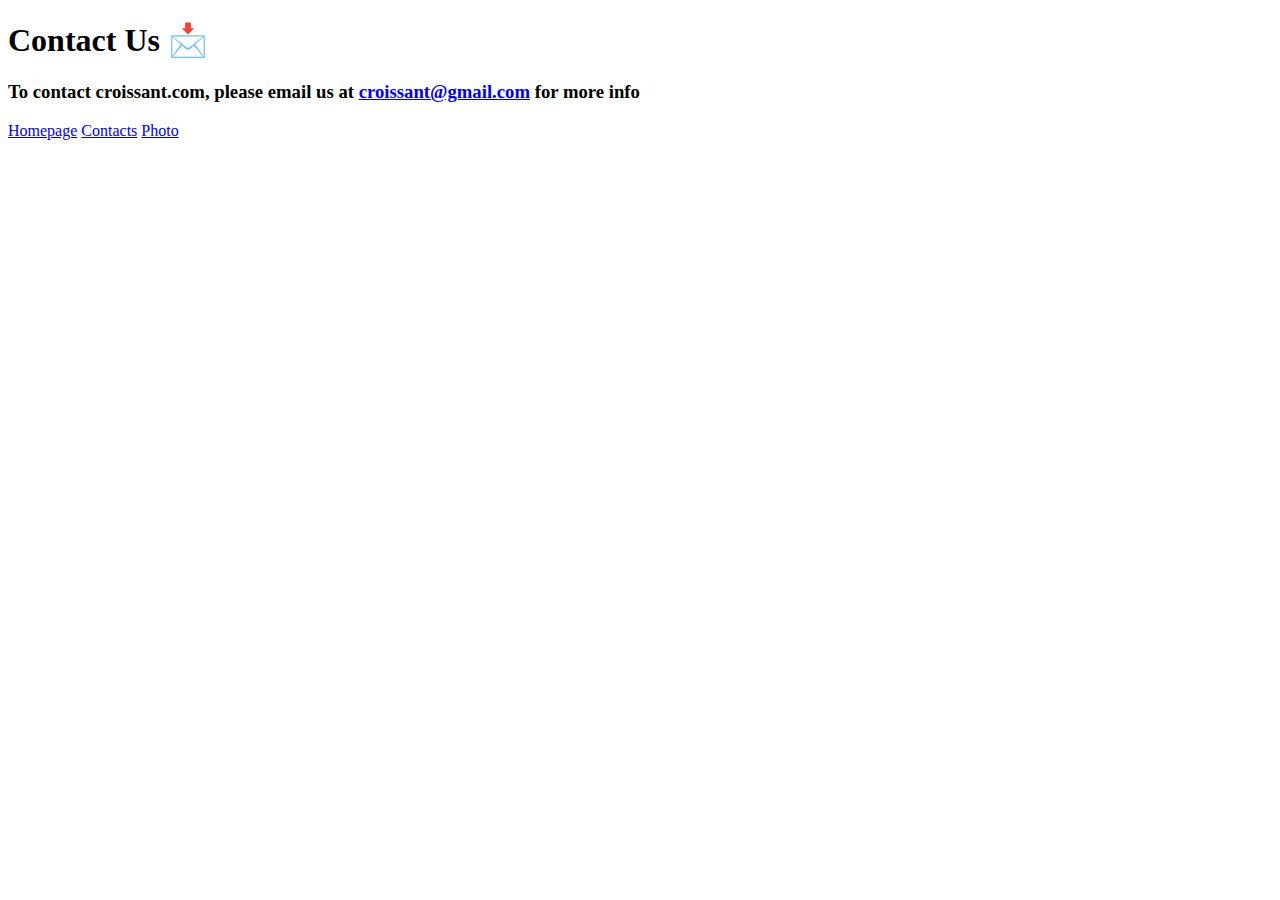
==== contact.html @ 2fd244d9 "Added folder structures and general info" ====
<!DOCTYPE html>
<html lang="en">
<head>
    <meta charset="UTF-8">
    <meta http-equiv="X-UA-Compatible" content="IE=edge">
    <meta name="viewport" content="width=device-width, initial-scale=1.0">
    <title>Document</title>
</head>
<body>
    <h1> Contact Us 📩</h1>
    <h3> 
        To contact croissant.com, please email us at <a href="mailto:croissant@gmail.com">croissant@gmail.com</a> for more info
    </h3>
    <div>
        <a link href = "/"> Homepage</a>
        <a link href = "/contact.html"> Contacts</a>
        <a link href = "/photo.html">Photo</a>
     </div>
</body>
</html>
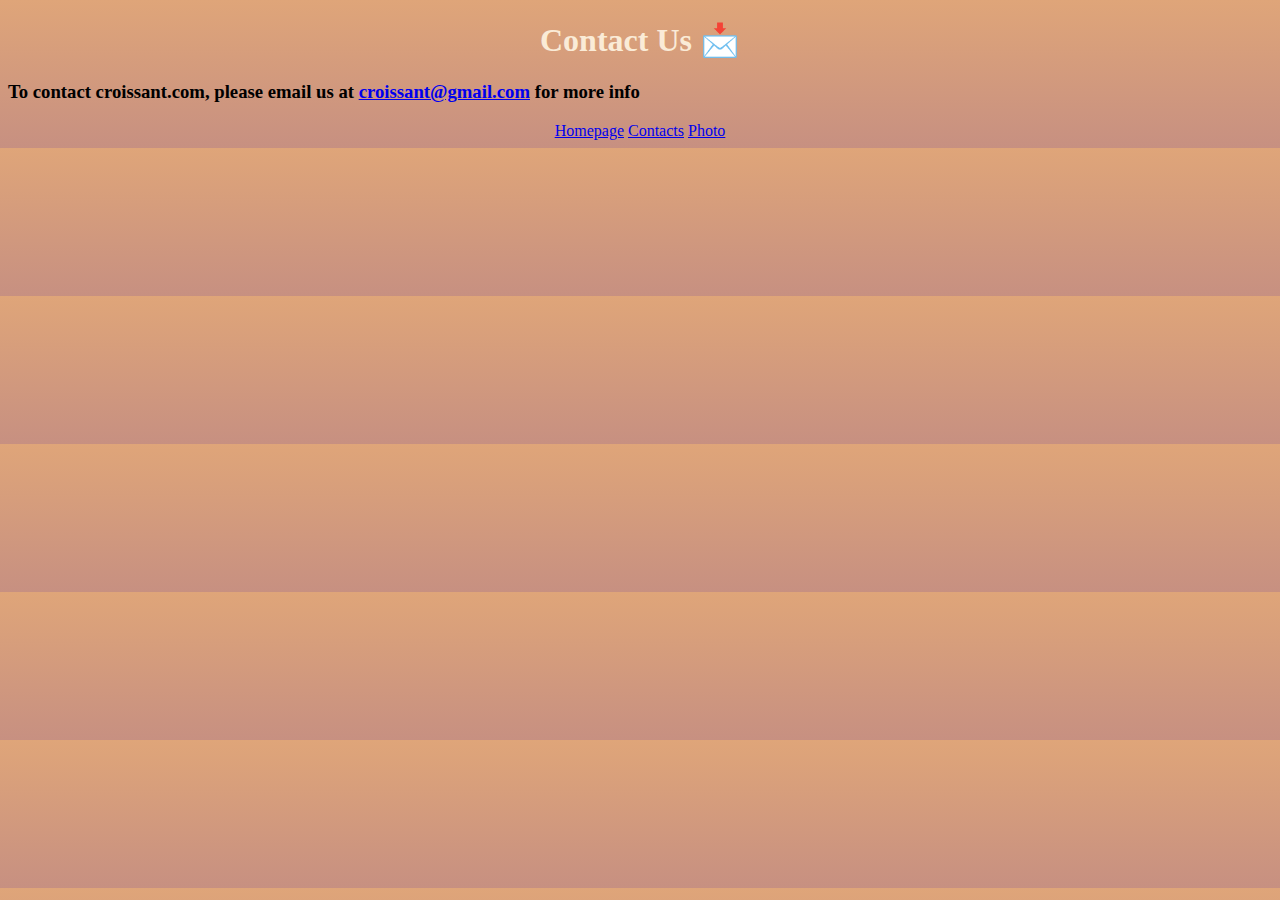
==== commit 21276eae: "added css styling" ====
--- a/contact.html
+++ b/contact.html
@@ -4,14 +4,15 @@
     <meta charset="UTF-8">
     <meta http-equiv="X-UA-Compatible" content="IE=edge">
     <meta name="viewport" content="width=device-width, initial-scale=1.0">
-    <title>Document</title>
+    <link href = "/css/styles.css" rel="stylesheet" type="text/css"/>
+    <title>Croissants-Contacts</title>
 </head>
 <body>
     <h1> Contact Us 📩</h1>
     <h3> 
         To contact croissant.com, please email us at <a href="mailto:croissant@gmail.com">croissant@gmail.com</a> for more info
     </h3>
-    <div>
+    <div class="links">
         <a link href = "/"> Homepage</a>
         <a link href = "/contact.html"> Contacts</a>
         <a link href = "/photo.html">Photo</a>
--- a/css/styles.css
+++ b/css/styles.css
@@ -0,0 +1,17 @@
+h1, h2 {
+    text-align: center;
+    color: antiquewhite;
+}
+body {
+    background: linear-gradient(to top, #c79081 0%, #dfa579 100%);
+
+}
+.links {
+    color: antiquewhite;
+    margin-top: 10px;
+    text-align: center;
+}
+img {
+    display: block;
+    margin: 0 auto;
+}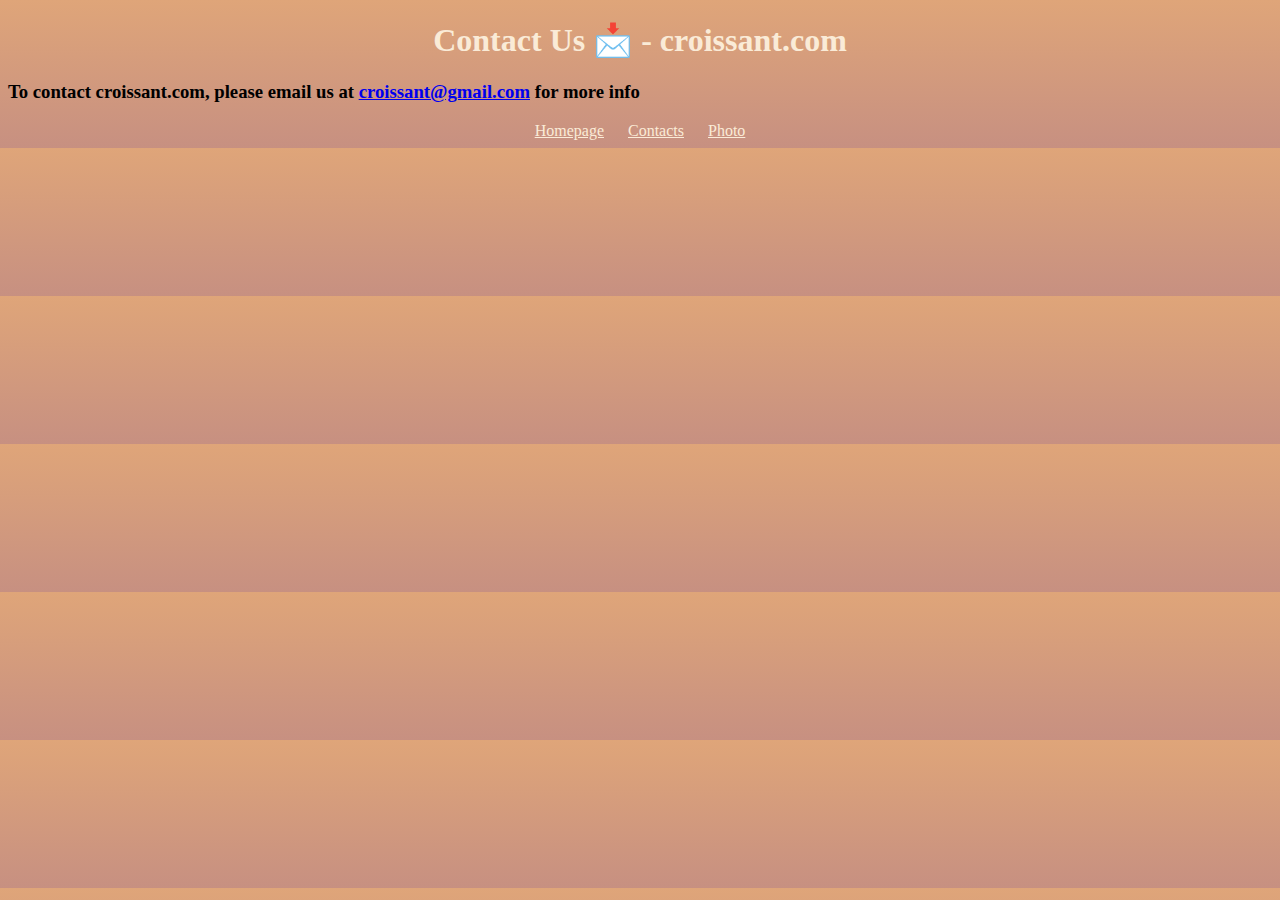
==== commit af07879e: "made SEO cahnges" ====
--- a/contact.html
+++ b/contact.html
@@ -4,18 +4,19 @@
     <meta charset="UTF-8">
     <meta http-equiv="X-UA-Compatible" content="IE=edge">
     <meta name="viewport" content="width=device-width, initial-scale=1.0">
+    <meta name="description" content="contact croissant.com"/>
     <link href = "/css/styles.css" rel="stylesheet" type="text/css"/>
     <title>Croissants-Contacts</title>
 </head>
 <body>
-    <h1> Contact Us 📩</h1>
+    <h1> Contact Us 📩 - croissant.com</h1>
     <h3> 
-        To contact croissant.com, please email us at <a href="mailto:croissant@gmail.com">croissant@gmail.com</a> for more info
+        To contact croissant.com, please email us at <a href="mailto:croissant@gmail.com" title="contact us by email">croissant@gmail.com</a> for more info
     </h3>
     <div class="links">
-        <a link href = "/"> Homepage</a>
-        <a link href = "/contact.html"> Contacts</a>
-        <a link href = "/photo.html">Photo</a>
+        <a link href = "/" title="homepage"> Homepage</a>
+        <a link href = "/contact.html" title="contact-page"> Contacts</a>
+        <a link href = "/photo.html" title="photo">Photo</a>
      </div>
 </body>
 </html>--- a/css/styles.css
+++ b/css/styles.css
@@ -1,17 +1,28 @@
 h1, h2 {
     text-align: center;
     color: antiquewhite;
+}
+p {
+    text-align: center;
+    font-size: 24px;
 }
 body {
     background: linear-gradient(to top, #c79081 0%, #dfa579 100%);
 
 }
 .links {
-    color: antiquewhite;
+    
     margin-top: 10px;
     text-align: center;
+   
+}
+.links a {
+    color: antiquewhite;
+    margin: 10px;
+    
 }
 img {
     display: block;
     margin: 0 auto;
+    border-radius: 10px;
 }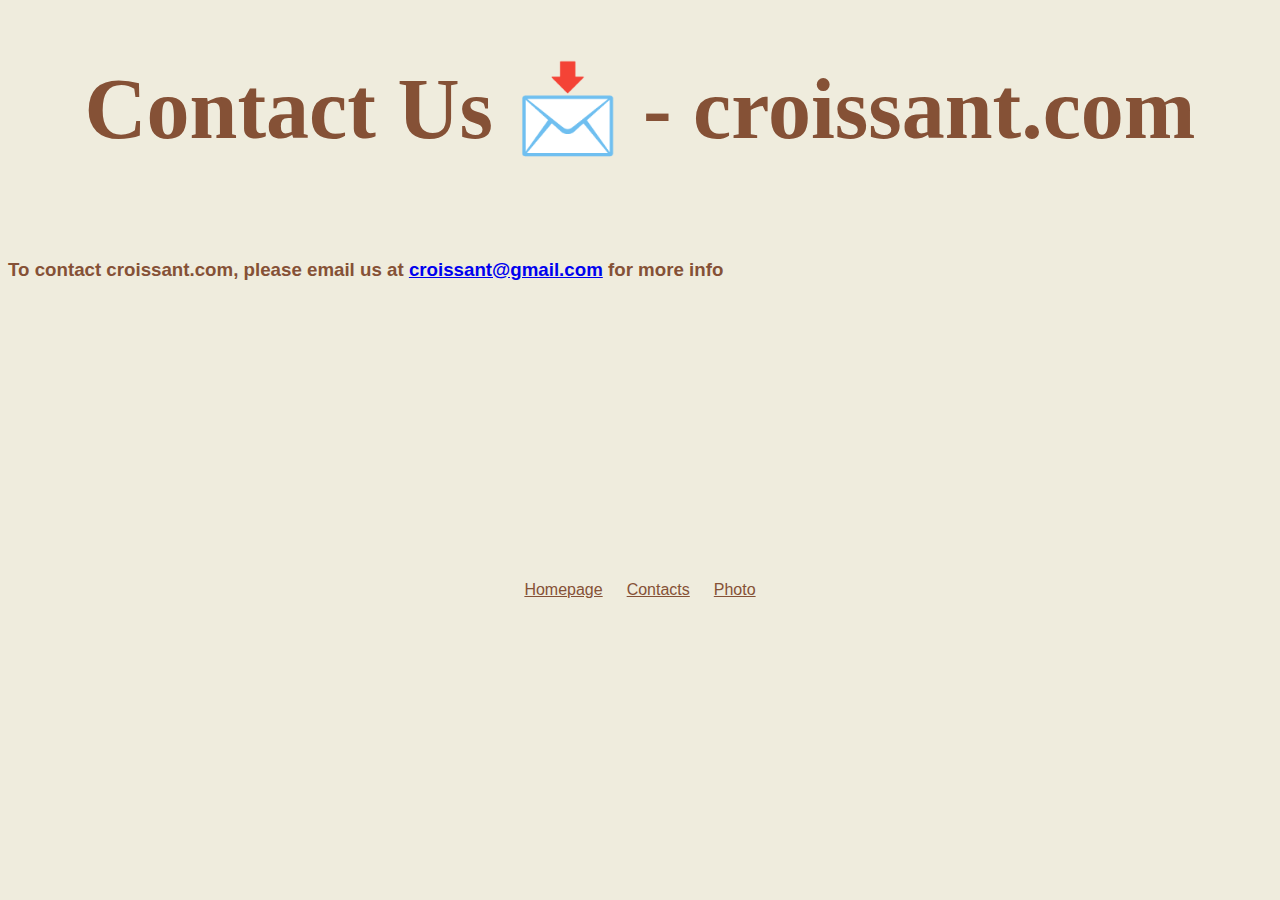
==== commit 40a78fed: "changed styling" ====
--- a/contact.html
+++ b/contact.html
@@ -5,12 +5,13 @@
     <meta http-equiv="X-UA-Compatible" content="IE=edge">
     <meta name="viewport" content="width=device-width, initial-scale=1.0">
     <meta name="description" content="contact croissant.com"/>
+    <link href="https://cdn.jsdelivr.net/npm/bootstrap@5.2.1/dist/css/bootstrap.min.css" rel="stylesheet" integrity="sha384-iYQeCzEYFbKjA/T2uDLTpkwGzCiq6soy8tYaI1GyVh/UjpbCx/TYkiZhlZB6+fzT" crossorigin="anonymous"/>
     <link href = "/css/styles.css" rel="stylesheet" type="text/css"/>
     <title>Croissants-Contacts</title>
 </head>
 <body>
     <h1> Contact Us 📩 - croissant.com</h1>
-    <h3> 
+    <h3 class="text-center"> 
         To contact croissant.com, please email us at <a href="mailto:croissant@gmail.com" title="contact us by email">croissant@gmail.com</a> for more info
     </h3>
     <div class="links">
--- a/css/styles.css
+++ b/css/styles.css
@@ -1,15 +1,30 @@
 h1, h2 {
     text-align: center;
-    color: antiquewhite;
+    color: #855136;
+    font-family: 'Combo', cursive;
+}
+h1 {
+    font-size: 86px;
 }
 p {
     text-align: center;
-    font-size: 24px;
+    font-size: 28px;
+    padding: 20px 250px;
+    color: #855136;
+    font-family: 'Roboto', sans-serif;;
 }
 body {
-    background: linear-gradient(to top, #c79081 0%, #dfa579 100%);
+    background: #EFECDD;
+
 
 }
+
+h3 {
+margin-top: 100px;
+margin-bottom: 300px;
+    color: #855136;
+    font-family: 'Roboto', sans-serif;
+        }
 .links {
     
     margin-top: 10px;
@@ -19,10 +34,13 @@
 .links a {
     color: antiquewhite;
     margin: 10px;
+    color: #855136;
+    font-family: 'Roboto', sans-serif;
     
 }
 img {
     display: block;
     margin: 0 auto;
+    padding: 36px;
     border-radius: 10px;
 }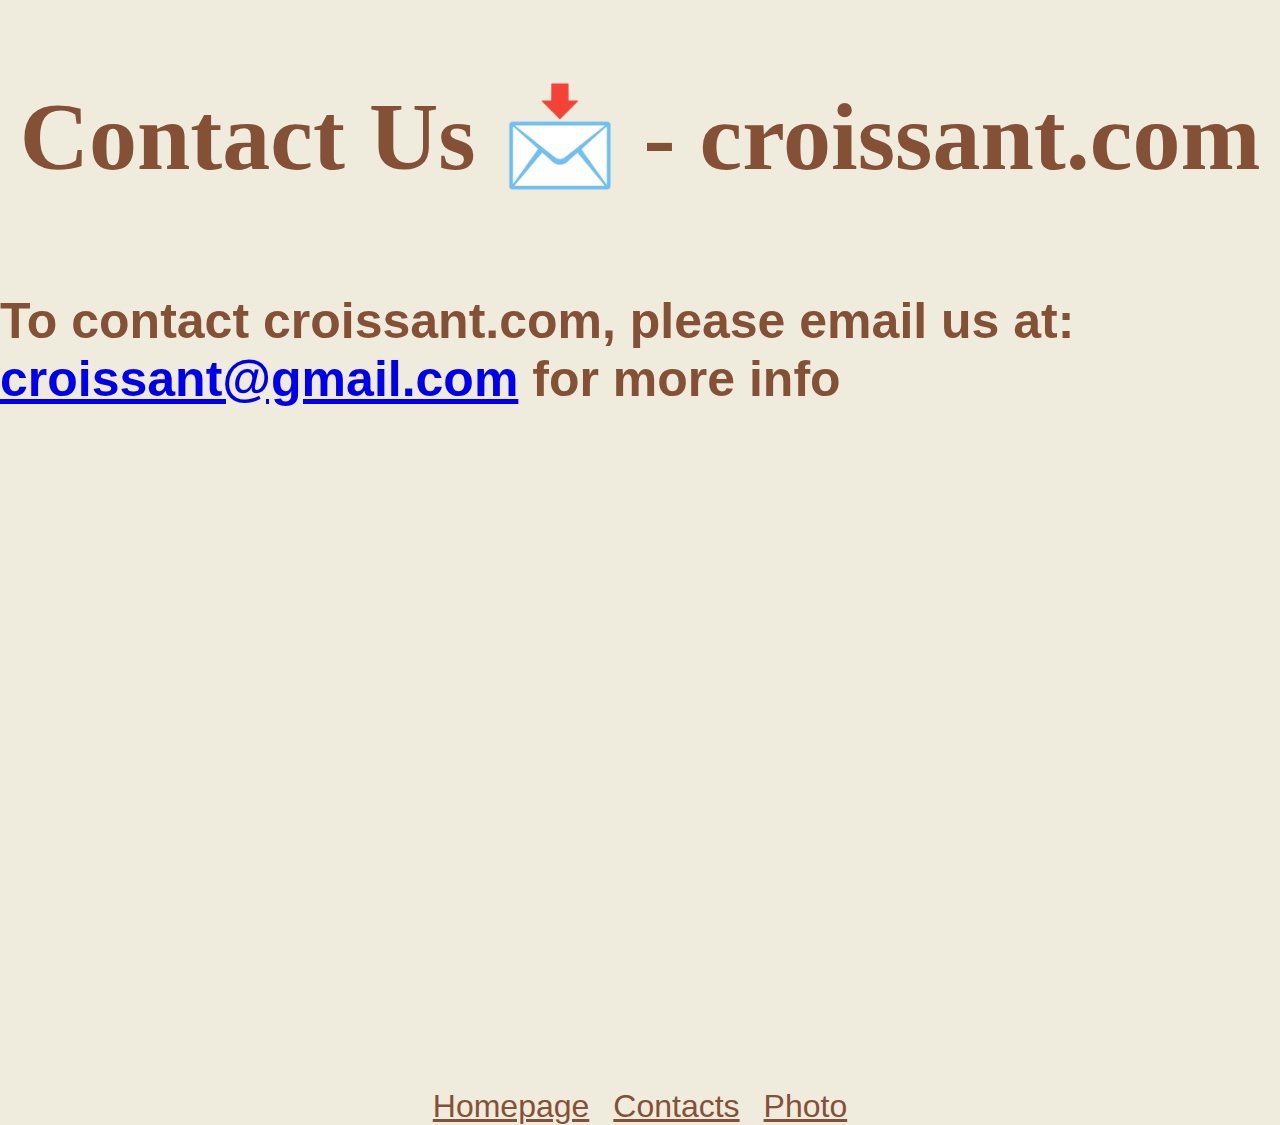
==== commit 85986525: "updated css" ====
--- a/contact.html
+++ b/contact.html
@@ -9,15 +9,17 @@
     <link href = "/css/styles.css" rel="stylesheet" type="text/css"/>
     <title>Croissants-Contacts</title>
 </head>
-<body>
+<body> 
+    <div class="container">
     <h1> Contact Us 📩 - croissant.com</h1>
-    <h3 class="text-center"> 
-        To contact croissant.com, please email us at <a href="mailto:croissant@gmail.com" title="contact us by email">croissant@gmail.com</a> for more info
-    </h3>
+    <h4 class="text-center"> 
+        To contact croissant.com, please email us at: <br/> <a href="mailto:croissant@gmail.com" title="contact us by email">croissant@gmail.com</a> for more info
+    </h4>
     <div class="links">
         <a link href = "/" title="homepage"> Homepage</a>
         <a link href = "/contact.html" title="contact-page"> Contacts</a>
         <a link href = "/photo.html" title="photo">Photo</a>
      </div>
+    </div>
 </body>
 </html>--- a/css/styles.css
+++ b/css/styles.css
@@ -1,38 +1,49 @@
+body {
+    
+    display: block;
+    margin: 0 auto;
+    background: #EFECDD;
+
+} 
 h1, h2 {
     text-align: center;
     color: #855136;
     font-family: 'Combo', cursive;
 }
 h1 {
-    font-size: 86px;
+    margin-top: 80px;
+    font-size: 96px;
+}
+h5 {
+    text-align: center;
+    color: #855136;
+    font-size: 80px;
+    margin-bottom: 30px;
 }
 p {
     text-align: center;
-    font-size: 28px;
-    padding: 20px 250px;
+    font-size: 42px;
+    padding: 20px 300px;
     color: #855136;
     font-family: 'Roboto', sans-serif;;
 }
-body {
-    background: #EFECDD;
 
 
-}
-
-h3 {
+h4 {
 margin-top: 100px;
-margin-bottom: 300px;
+font-size: 50px;
+margin-bottom: 680px;
     color: #855136;
     font-family: 'Roboto', sans-serif;
         }
 .links {
     
-    margin-top: 10px;
+    margin-top: 30px;
     text-align: center;
    
 }
 .links a {
-    color: antiquewhite;
+    font-size: 32px;
     margin: 10px;
     color: #855136;
     font-family: 'Roboto', sans-serif;
@@ -43,4 +54,41 @@
     margin: 0 auto;
     padding: 36px;
     border-radius: 10px;
+    width: 750px;
+   
+}
+@media (max-width: 600px) {
+
+   h1 {
+    text-align: center;
+    padding-top: 20px;
+    font-size: 56px;
+    }
+    p {
+        font-size: 24px;
+        padding: 10px 10px;
+    }
+  
+        h3 {
+            margin-top: 20px;
+            margin-bottom: 90px;
+        }
+        .links a {
+            font-size: 18px;
+        }
+        h4 {
+ margin-top: 50px;
+font-size: 30px;
+margin-bottom: 300px;
+        }
+        h5 {
+            font-size: 32px;
+            
+        }
+        .img {
+            display: block;
+            margin: 0 auto;
+            padding: 10px;
+            border-radius: 10px;
+        }
 }